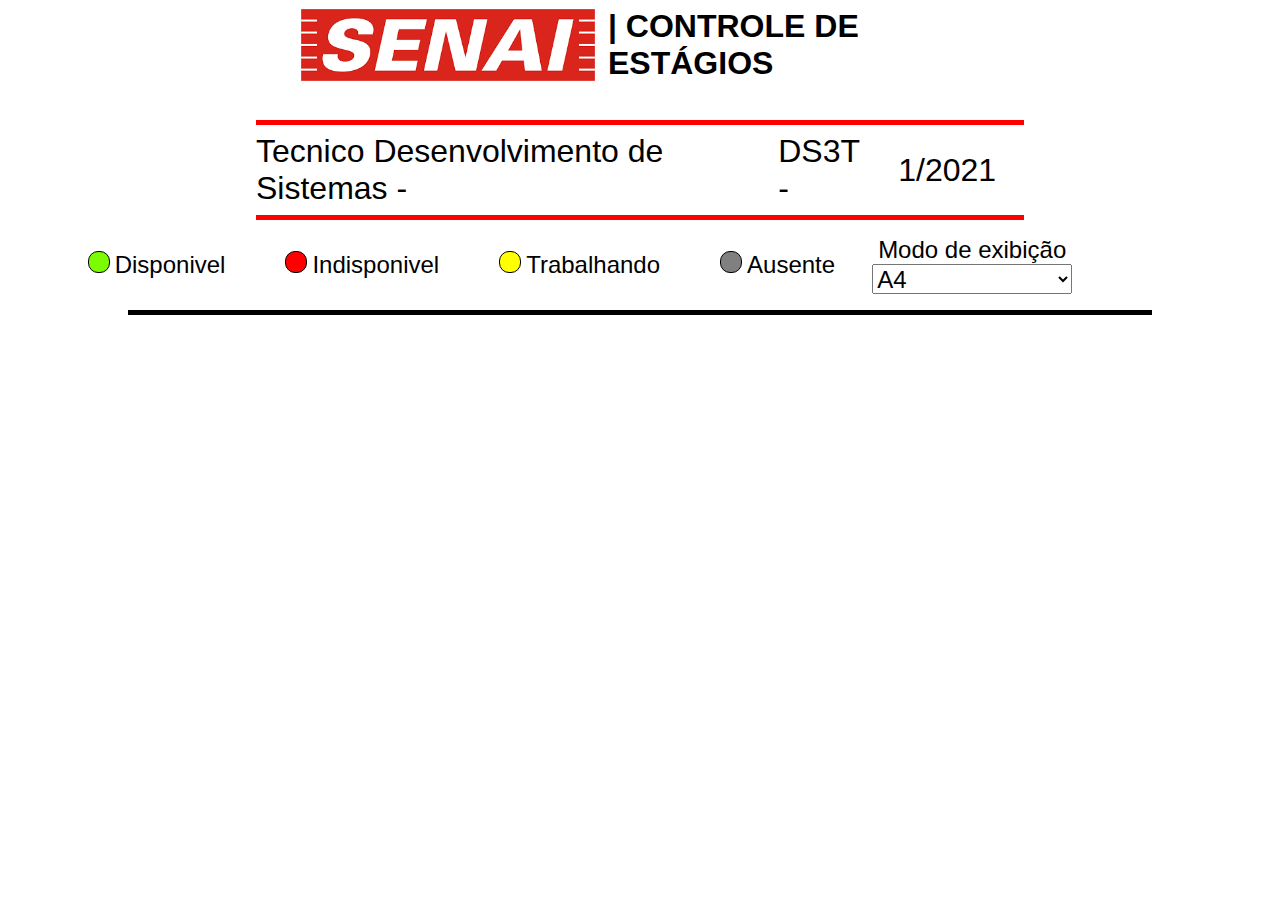
==== index.html @ ba0b9fdf "Inicio do projeto" ====
<!DOCTYPE html>
<html lang="pt-br">
    <head>
        <meta charset="UTF-8">
        <meta name="viewport" content="width=device-width, initial-scale=1.0">
        <title>Projeto</title>
        <link href="css/style.css" rel="stylesheet">
        <script src="script.js" defer></script>
    </head>
    <body>
        <header>
            <div class="logo">
                <img src="img/senai.png" class="imagemLogo">
            </div>
            <div class="titulo">
                <h1> | CONTROLE DE ESTÁGIOS</h1>
            </div>
        </header>
        <main>
            <div class="selecaoTurma">
                <div class="nomeCurso"> Tecnico Desenvolvimento de Sistemas - </div>
                <div class="siglaTurma"> DS3T - </div>
                <div class="semestreAno"> 1/2021</div>
            </div>
            <div class="linhaFiltro">
                <div class="filtroCores">
                    <ul>
                        <li> <div id="verde"></div> <spam>Disponivel</spam></li>
                        <li> <div id="vermelho"></div> <spam>Indisponivel</spam>
                        <li> <div id="amarelo"></div> <spam>Trabalhando</spam>
                        <li> <div id="cinza"></div> <spam>Ausente</spam>
                    </ul>
                </div>
                <div class="selectModo">
                    <label>Modo de exibição</label>
                    <select class="selectApresentacao">
                        <option value="A4">A4</option>
                        <option value="apresentacao">Apresentação</option>
                    </select>
                </div>
            </div>
            <div class="alunos">
                <div class="linhaAlunos"> 
                    
                </div>
            </div>
        </main>
        <footer>

        </footer>
    </body>
</html>
---- css/style.css ----
*{
    margin: 0px;
    padding: 0px;
}

header{
    width: 100vw;
    height: 10vh;
    display: flex;
    align-items: center;
    justify-content: center;
    max-width: 100vw;
    max-height: 10vh;
    min-width: 100vw;
    min-height: 10vh;
}

.logo{
    width: 25vw;
    height: 8vh;
    display: flex;
    justify-content: center;
}

.imagemLogo{
    width: 23vw;
    height: 8vh;
}

.titulo{
    width: 30vw;
    height: 8vh;
    max-width: 30vw;
    max-height: 8vh;
    min-width: 30vw;
    min-height: 8vh;
    display: flex;
    align-items: center;
    justify-content: start;
    font-family: Verdana, Geneva, Tahoma, sans-serif;
}

main{
    width: 100vw;
    min-height: 90vh;
    overflow: hidden;
    height: auto;
    display: flex;
    align-items: center;
    flex-direction: column;
}

.selecaoTurma{
    width: 60vw;
    height: 10vh;
    border-top: 5px solid red;
    border-bottom: 5px solid red;
    margin-top: 30px;
    display: flex;
    align-items: center;
}

.nomeCurso{
    width: 68%;
    font-family: Verdana, Geneva, Tahoma, sans-serif;
    font-size: 2em;
    display: flex;
    justify-content: center;
}

.siglaTurma{

    width: 12%;
    font-family: Verdana, Geneva, Tahoma, sans-serif;
    font-size: 2em;
    display: flex;
    justify-content: center;
}

.semestreAno{
    width: 20%;
    font-family: Verdana, Geneva, Tahoma, sans-serif;
    font-size: 2em;
    display: flex;
    justify-content: center;
}

.linhaFiltro{
    width: 80vw;
    height: 10vh;
    display: flex;
    border-bottom: 5px solid black;
    display: flex;
    align-items: center;
    justify-content: center;
}

.filtroCores{
    width: 60%;
}

ul{
    width: 100%;
    display: flex;
    flex-direction: row;
    justify-content: center;
}

li{
    list-style: none;
    margin: 30px;
    font-family: Verdana, Geneva, Tahoma, sans-serif;
    font-size: 1.5em;
    text-align: center;
    display: flex;
}

#verde{
    width: 20px;
    height: 20px;
    margin-right: 5px;
    border-radius: 10px;
    border: 1px solid black;
    background-color: lawngreen;
}

#vermelho{
    width: 20px;
    height: 20px;
    margin-right: 5px;
    border-radius: 10px;
    border: 1px solid black;
    background-color: red;
}

#amarelo{
    width: 20px;
    height: 20px;
    margin-right: 5px;
    border-radius: 10px;
    border: 1px solid black;
    background-color: yellow;
}

#cinza{
    width: 20px;
    height: 20px;
    margin-right: 5px;
    border-radius: 10px;
    border: 1px solid black;
    background-color: gray;
}

.selectModo{
    margin-left: 50px;
    width: 30%;
    display: flex;
    flex-direction: column;
    justify-content: center;
    align-items: center;
}

label{
    font-family: Verdana, Geneva, Tahoma, sans-serif;
    font-size: 1.5em;
}

.selectApresentacao{
    width: 200px;
    height: 30px;
    font-size: 1.5em;
}

.alunos{
    width: 100vw;
    min-height: 30vh;
    height: auto;
    overflow: hidden;
}

.linhaAlunos{
    display: grid;
    grid-template-columns: 1fr 1fr 1fr 1fr 1fr 1fr;
    width: 100vw;
    height: 30vh;
    min-height: 30vh;
    height: auto;
    overflow: hidden;
    padding-top: 15px;
}

.cardAluno{
    width: 16.5vw;
    height: 27vh;
    display: flex;
    flex-direction: column;
    align-items: center;
    margin-bottom: 30px;
}

.fotoAluno{
    width: 10vw;
    height: 20vh;
    border: 5px solid lawngreen;
}

.nomeAluno{
    width: 12vw;
    height: 15vh;
    font-family: Verdana, Geneva, Tahoma, sans-serif;
    font-size: 1em;
    margin-top: 10px;
}
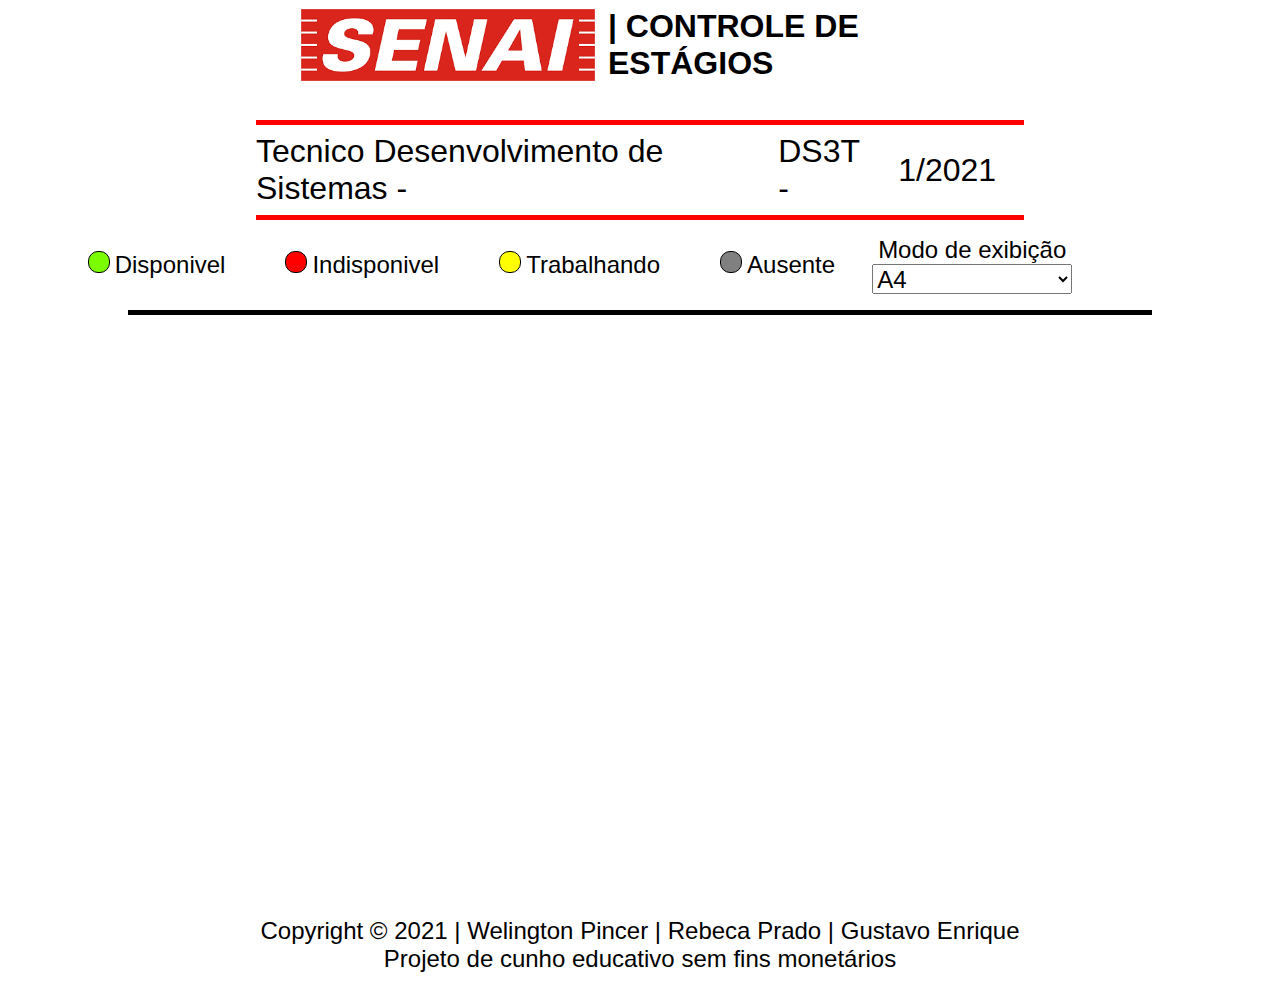
==== commit c67ed2aa: "footer" ====
--- a/index.html
+++ b/index.html
@@ -46,7 +46,8 @@
             </div>
         </main>
         <footer>
-
+            <span> Copyright &copy; 2021 | Welington Pincer | Rebeca Prado | Gustavo Enrique </span> 
+            <span> Projeto de cunho educativo sem fins monetários </span>
         </footer>
     </body>
 </html>--- a/css/style.css
+++ b/css/style.css
@@ -210,4 +210,15 @@
     font-family: Verdana, Geneva, Tahoma, sans-serif;
     font-size: 1em;
     margin-top: 10px;
+}
+
+footer{
+    width: 100vw;
+    height: 10vh;
+    display: flex;
+    align-items: center;
+    justify-content: center;
+    font-family: Verdana, Geneva, Tahoma, sans-serif;
+    font-size: 1.5em;
+    flex-direction: column;
 }